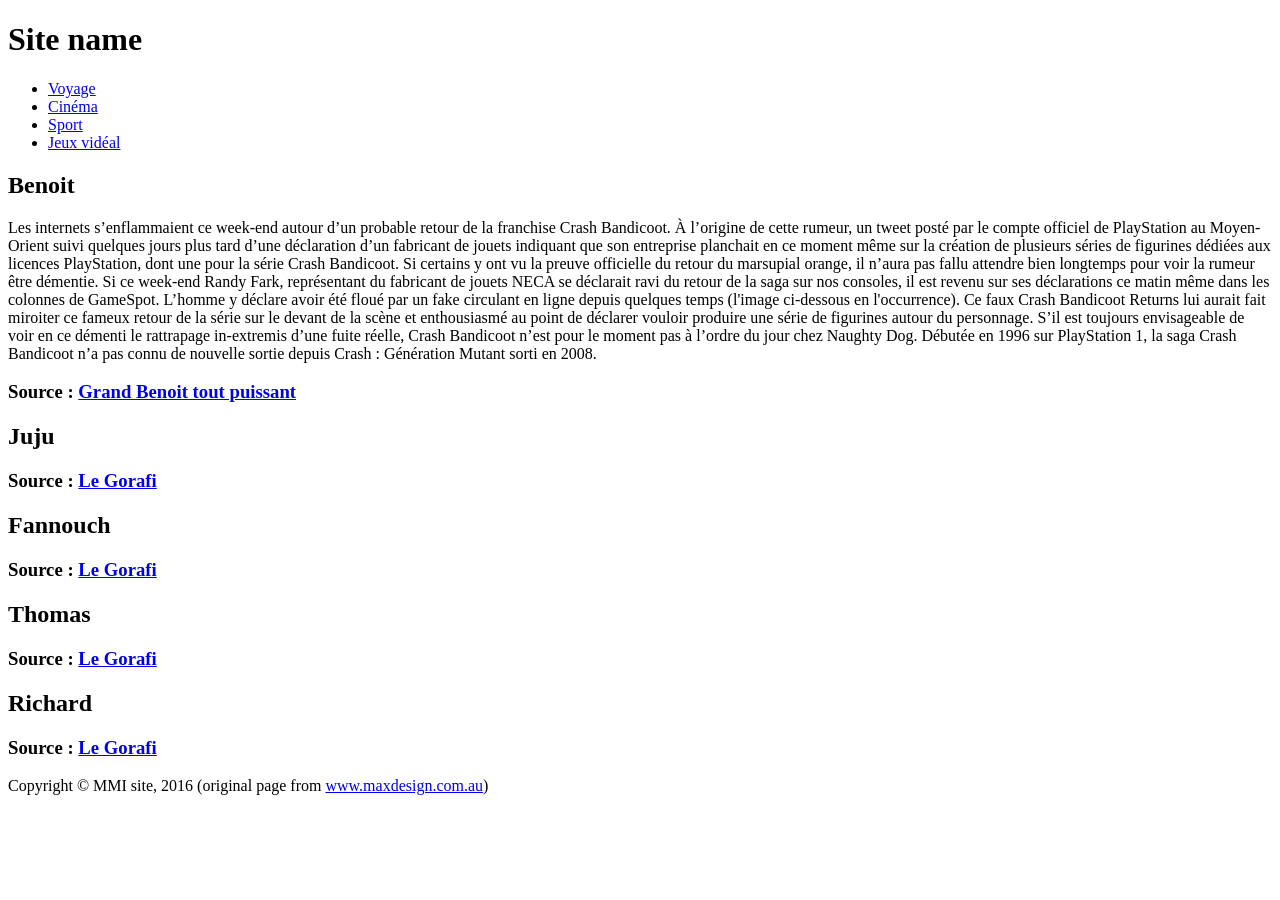
==== jeux.html @ 6a8fb0c6 "ajout article" ====
<!DOCTYPE html PUBLIC "-//W3C//DTD XHTML 1.0 Strict//FR"
        "http://www.w3.org/TR/xhtml1/DTD/xhtml1-strict.dtd">
<html xmlns="http://www.w3.org/1999/xhtml" xml:lang="fr" lang="fr">
<head>
	<meta http-equiv="content-type" content="text/html; charset=utf-8" />
	<title>Revue de presse</title>
	
	<link rel="stylesheet" href="style.css" type="text/css" media="screen" />
</head>
<body>
<div id="container">
	<div id="header">
		<h1>
			Site name
		</h1>
	</div>
	<div id="navigation">
		<ul>
			<li><a href="#">Voyage</a></li>
			<li><a href="#">Cinéma</a></li>
			<li><a href="#">Sport</a></li>
			<li><a href="#">Jeux vidéal</a></li>
		</ul>
	</div>
<div id="article">
	<div id="news">
		<h2>
			Benoit 
            
		</h2>
		<p>
			Les internets s’enflammaient ce week-end autour d’un probable retour de la franchise Crash Bandicoot. À l’origine de cette rumeur, un tweet posté par le compte officiel de PlayStation au Moyen-Orient suivi quelques jours plus tard d’une déclaration d’un fabricant de jouets indiquant que son entreprise planchait en ce moment même sur la création de plusieurs séries de figurines dédiées aux licences PlayStation, dont une pour la série Crash Bandicoot. Si certains y ont vu la preuve officielle du retour du marsupial orange, il n’aura pas fallu attendre bien longtemps pour voir la rumeur être démentie.

Si ce week-end Randy Fark, représentant du fabricant de jouets NECA se déclarait ravi du retour de la saga sur nos consoles, il est revenu sur ses déclarations ce matin même dans les colonnes de GameSpot. L’homme y déclare avoir été floué par un fake circulant en ligne depuis quelques temps (l'image ci-dessous en l'occurrence). Ce faux Crash Bandicoot Returns lui aurait fait miroiter ce fameux retour de la série sur le devant de la scène et enthousiasmé au point de déclarer vouloir produire une série de figurines autour du personnage.

S’il est toujours envisageable de voir en ce démenti le rattrapage in-extremis d’une fuite réelle, Crash Bandicoot n’est pour le moment pas à l’ordre du jour chez Naughty Dog. Débutée en 1996 sur PlayStation 1, la saga Crash Bandicoot n’a pas connu de nouvelle sortie depuis Crash : Génération Mutant sorti en 2008.
            
		</p>
		<h3>Source : <a href="#">Grand Benoit tout puissant</a>
		</h3>
	</div>

	<div id="news">
		<h2>
			Juju
		</h2>
		<p>
			
            
            
		</p>
		<h3>Source : <a href="#">Le Gorafi</a>
		</h3>
	</div>
	<div id="news">
		<h2>
			Fannouch
		</h2>
		<p>
			
            
		</p>
		<h3>Source : <a href="#">Le Gorafi</a>
		</h3>
	</div>
    
   <div id="news">
		<h2>
			Thomas
		</h2>
		<p>
			
            
		</p>
		<h3>Source : <a href="#">Le Gorafi</a>
		</h3>
	</div> 
    
    <div id="news">
		<h2>
			Richard
		</h2>
		<p>
			
            
		</p>
		<h3>Source : <a href="#">Le Gorafi</a>
		</h3>
        
	</div> 
 
</div>


	<div id="footer">
		Copyright © MMI site, 2016
		(original page from <a href="http://www.maxdesign.com.au/articles/css-layouts/one-liquid/">www.maxdesign.com.au</a>)
	</div>
</div>
</body>
</html>
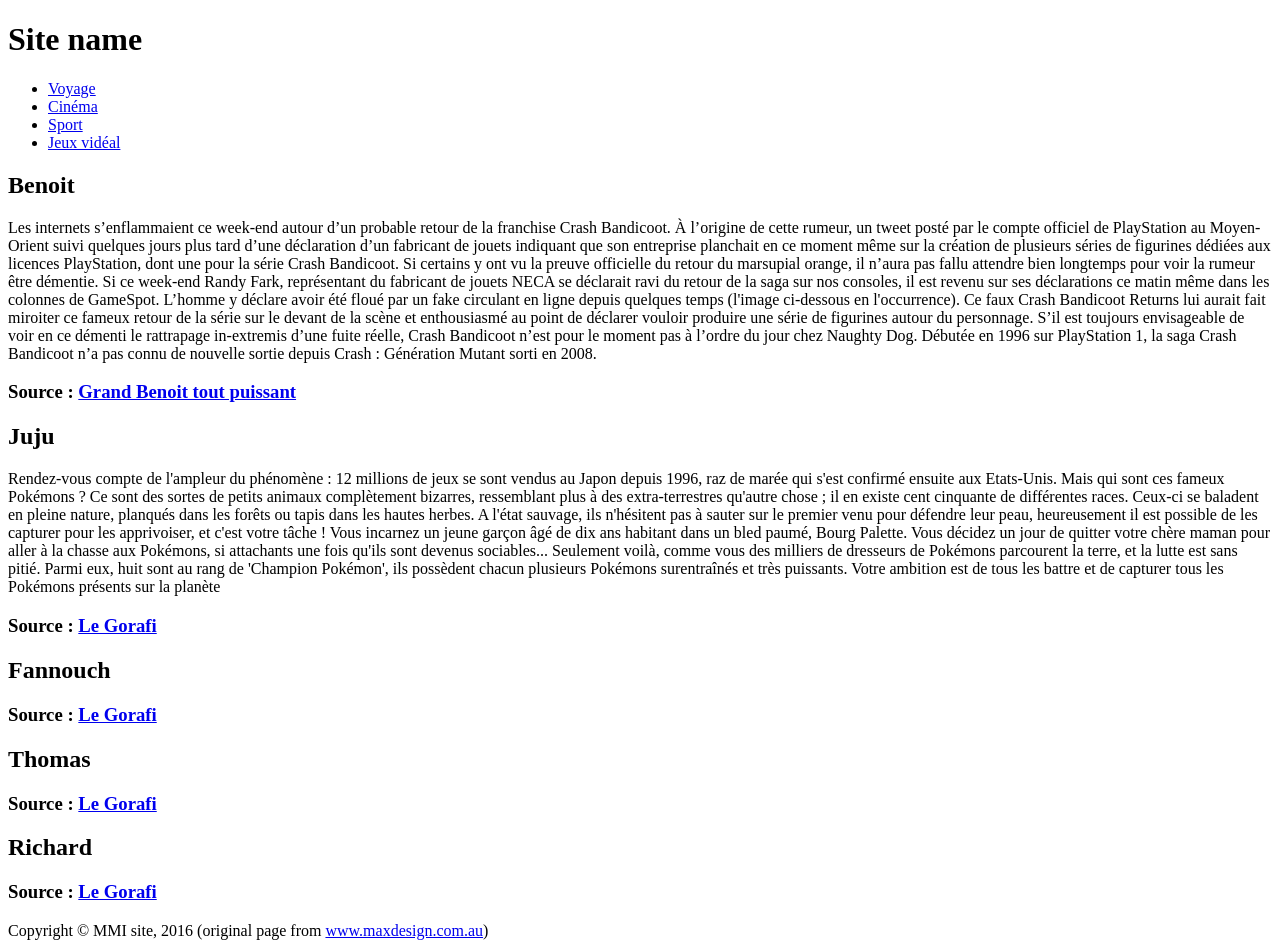
==== commit f0ce4b5b: "Merge pull request #2 from AballeaJulienB2/master ajout article" ====
--- a/jeux.html
+++ b/jeux.html
@@ -43,10 +43,12 @@
 	<div id="news">
 		<h2>
 			Juju
+            
+
 		</h2>
 		<p>
 			
-            
+            Rendez-vous compte de l'ampleur du phénomène : 12 millions de jeux se sont vendus au Japon depuis 1996, raz de marée qui s'est confirmé ensuite aux Etats-Unis. Mais qui sont ces fameux Pokémons ? Ce sont des sortes de petits animaux complètement bizarres, ressemblant plus à des extra-terrestres qu'autre chose ; il en existe cent cinquante de différentes races. Ceux-ci se baladent en pleine nature, planqués dans les forêts ou tapis dans les hautes herbes. A l'état sauvage, ils n'hésitent pas à sauter sur le premier venu pour défendre leur peau, heureusement il est possible de les capturer pour les apprivoiser, et c'est votre tâche ! Vous incarnez un jeune garçon âgé de dix ans habitant dans un bled paumé, Bourg Palette. Vous décidez un jour de quitter votre chère maman pour aller à la chasse aux Pokémons, si attachants une fois qu'ils sont devenus sociables... Seulement voilà, comme vous des milliers de dresseurs de Pokémons parcourent la terre, et la lutte est sans pitié. Parmi eux, huit sont au rang de 'Champion Pokémon', ils possèdent chacun plusieurs Pokémons surentraînés et très puissants. Votre ambition est de tous les battre et de capturer tous les Pokémons présents sur la planète
             
 		</p>
 		<h3>Source : <a href="#">Le Gorafi</a>
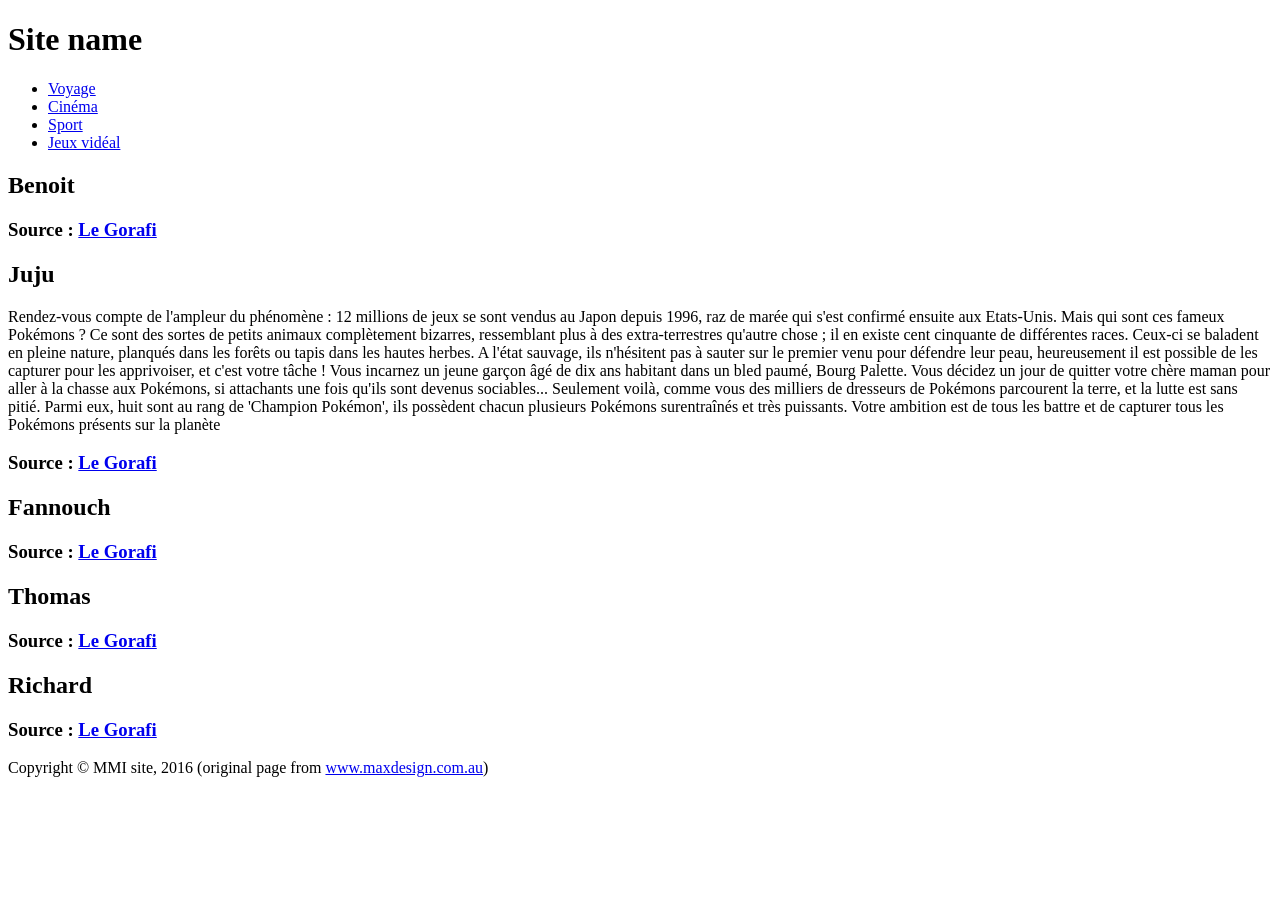
==== commit 2a0d9223: "ajout article" ====
--- a/jeux.html
+++ b/jeux.html
@@ -25,18 +25,13 @@
 <div id="article">
 	<div id="news">
 		<h2>
-			Benoit 
-            
+			Benoit
 		</h2>
 		<p>
-			Les internets s’enflammaient ce week-end autour d’un probable retour de la franchise Crash Bandicoot. À l’origine de cette rumeur, un tweet posté par le compte officiel de PlayStation au Moyen-Orient suivi quelques jours plus tard d’une déclaration d’un fabricant de jouets indiquant que son entreprise planchait en ce moment même sur la création de plusieurs séries de figurines dédiées aux licences PlayStation, dont une pour la série Crash Bandicoot. Si certains y ont vu la preuve officielle du retour du marsupial orange, il n’aura pas fallu attendre bien longtemps pour voir la rumeur être démentie.
-
-Si ce week-end Randy Fark, représentant du fabricant de jouets NECA se déclarait ravi du retour de la saga sur nos consoles, il est revenu sur ses déclarations ce matin même dans les colonnes de GameSpot. L’homme y déclare avoir été floué par un fake circulant en ligne depuis quelques temps (l'image ci-dessous en l'occurrence). Ce faux Crash Bandicoot Returns lui aurait fait miroiter ce fameux retour de la série sur le devant de la scène et enthousiasmé au point de déclarer vouloir produire une série de figurines autour du personnage.
-
-S’il est toujours envisageable de voir en ce démenti le rattrapage in-extremis d’une fuite réelle, Crash Bandicoot n’est pour le moment pas à l’ordre du jour chez Naughty Dog. Débutée en 1996 sur PlayStation 1, la saga Crash Bandicoot n’a pas connu de nouvelle sortie depuis Crash : Génération Mutant sorti en 2008.
+			
             
 		</p>
-		<h3>Source : <a href="#">Grand Benoit tout puissant</a>
+		<h3>Source : <a href="#">Le Gorafi</a>
 		</h3>
 	</div>
 
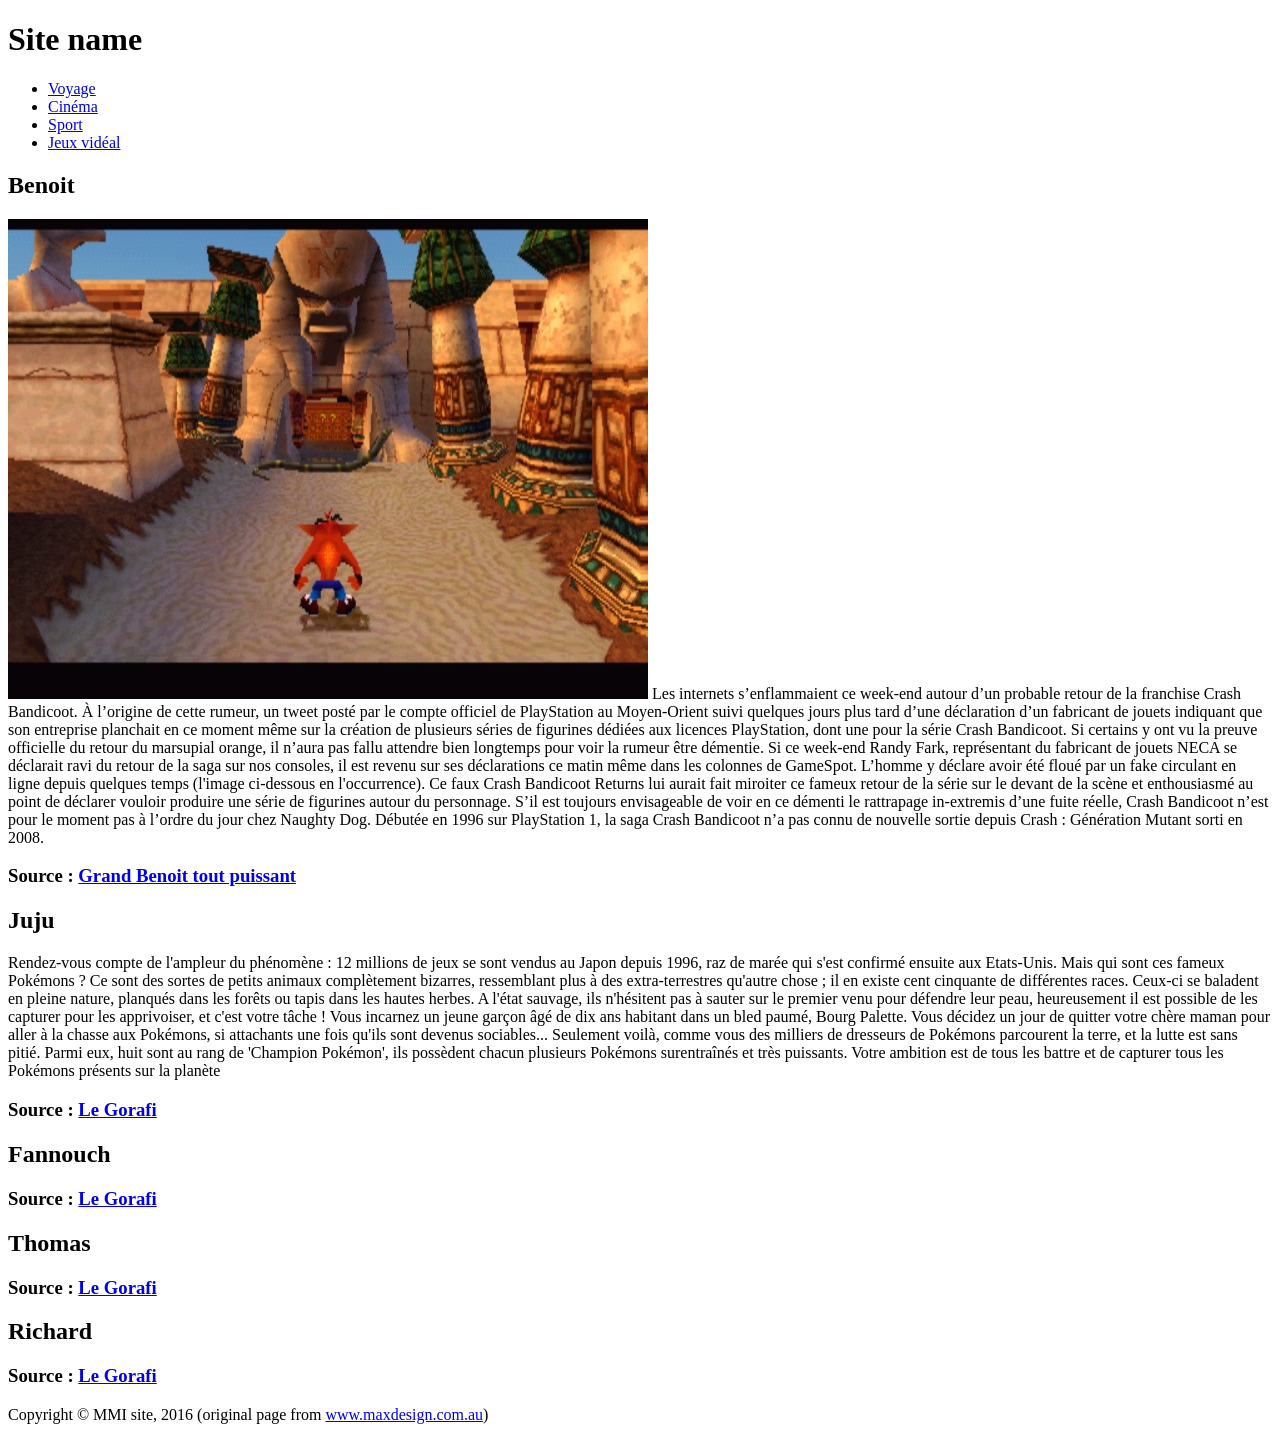
==== commit ab256fe0: "Merge pull request #3 from benoitcarquillat/master img" ====
--- a/jeux.html
+++ b/jeux.html
@@ -25,13 +25,19 @@
 <div id="article">
 	<div id="news">
 		<h2>
-			Benoit
+			Benoit 
+            
 		</h2>
 		<p>
-			
+            <img src="crash.jpg"/>
+			Les internets s’enflammaient ce week-end autour d’un probable retour de la franchise Crash Bandicoot. À l’origine de cette rumeur, un tweet posté par le compte officiel de PlayStation au Moyen-Orient suivi quelques jours plus tard d’une déclaration d’un fabricant de jouets indiquant que son entreprise planchait en ce moment même sur la création de plusieurs séries de figurines dédiées aux licences PlayStation, dont une pour la série Crash Bandicoot. Si certains y ont vu la preuve officielle du retour du marsupial orange, il n’aura pas fallu attendre bien longtemps pour voir la rumeur être démentie.
+
+Si ce week-end Randy Fark, représentant du fabricant de jouets NECA se déclarait ravi du retour de la saga sur nos consoles, il est revenu sur ses déclarations ce matin même dans les colonnes de GameSpot. L’homme y déclare avoir été floué par un fake circulant en ligne depuis quelques temps (l'image ci-dessous en l'occurrence). Ce faux Crash Bandicoot Returns lui aurait fait miroiter ce fameux retour de la série sur le devant de la scène et enthousiasmé au point de déclarer vouloir produire une série de figurines autour du personnage.
+
+S’il est toujours envisageable de voir en ce démenti le rattrapage in-extremis d’une fuite réelle, Crash Bandicoot n’est pour le moment pas à l’ordre du jour chez Naughty Dog. Débutée en 1996 sur PlayStation 1, la saga Crash Bandicoot n’a pas connu de nouvelle sortie depuis Crash : Génération Mutant sorti en 2008.
             
 		</p>
-		<h3>Source : <a href="#">Le Gorafi</a>
+		<h3>Source : <a href="#">Grand Benoit tout puissant</a>
 		</h3>
 	</div>
 
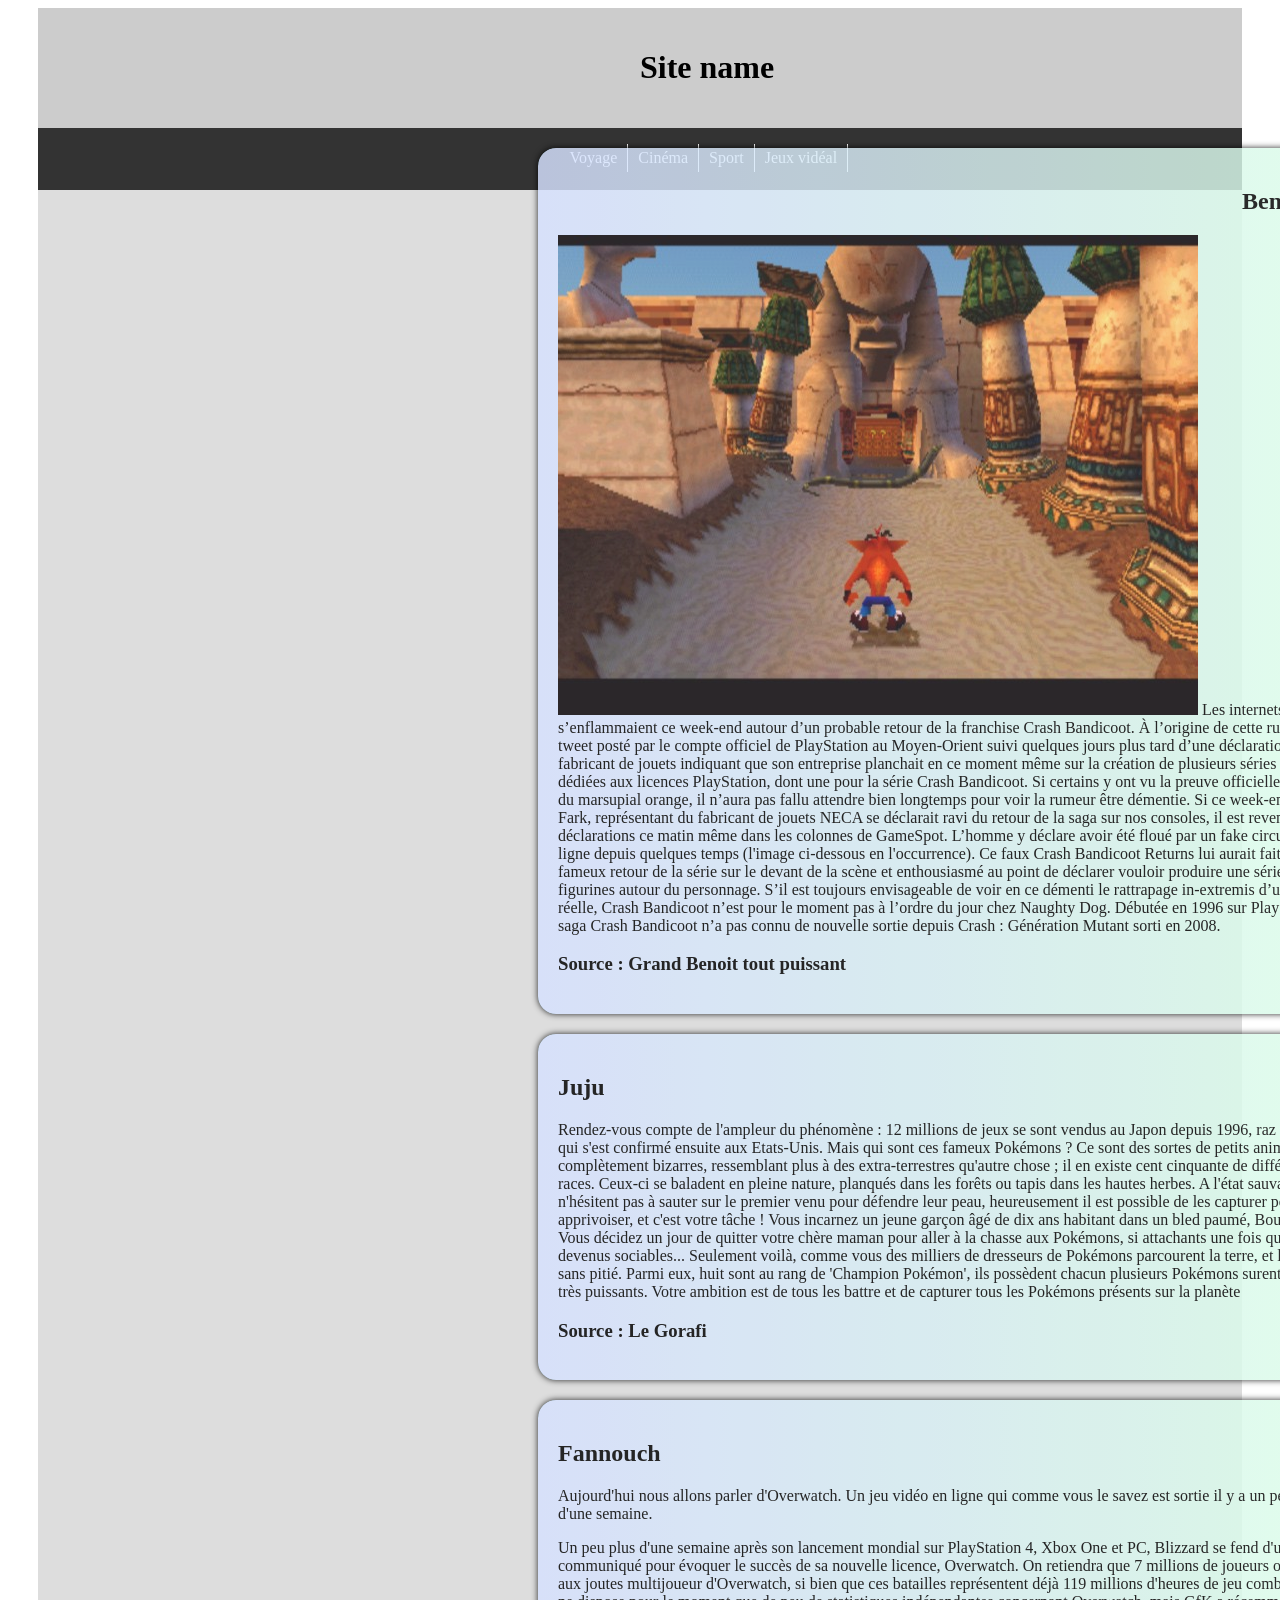
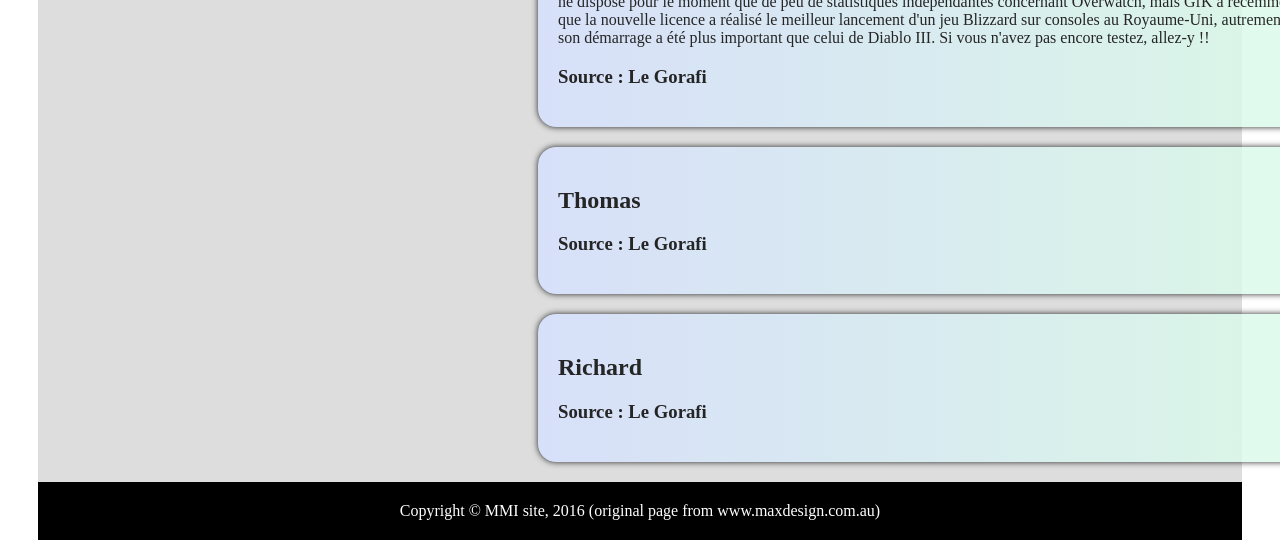
==== commit d28e78e0: "Merge pull request #4 from fannydhelin/master Ajout d'article Fannouch" ====
--- a/jeux.html
+++ b/jeux.html
@@ -60,7 +60,9 @@
 			Fannouch
 		</h2>
 		<p>
-			
+			Aujourd'hui nous allons parler d'Overwatch. Un jeu vidéo en ligne qui comme vous le savez est sortie il y a un peu plus d'une semaine. 
+            <p> Un peu plus d'une semaine après son lancement mondial sur PlayStation 4, Xbox One et PC, Blizzard se fend d'un communiqué pour évoquer le succès de sa nouvelle licence, Overwatch. On retiendra que 7 millions de joueurs ont participé aux joutes multijoueur d'Overwatch, si bien que ces batailles représentent déjà 119 millions d'heures de jeu combinées. On ne dispose pour le moment que de peu de statistiques indépendantes concernant Overwatch, mais GfK a récemment indiqué que la nouvelle licence a réalisé le meilleur lancement d'un jeu Blizzard sur consoles au Royaume-Uni, autrement dit que son démarrage a été plus important que celui de Diablo III. 
+        Si vous n'avez pas encore testez, allez-y !! </p>
             
 		</p>
 		<h3>Source : <a href="#">Le Gorafi</a>
--- a/style.css
+++ b/style.css
@@ -0,0 +1,151 @@
+#container
+{
+	margin: 0 30px;
+	background: #fff;
+	background-color:#DDDDDD;
+}
+
+#header
+{
+	background: #ccc;
+	padding: 20px;
+}
+
+#header h1 { margin-left: 50%; }
+
+#navigation
+{
+	float: left;
+	width: 100%;
+	background: #333;
+}
+
+#navigation ul
+{
+	margin-left:40%;
+	padding-bottom:30px;
+
+	
+}
+
+#navigation ul li
+{
+	list-style-type: none;
+	display: inline;
+	
+}
+
+#navigation li a
+{
+	display: block;
+	float: left;
+	padding: 5px 10px;
+	color: #fff;
+	text-decoration: none;
+	border-right: 1px solid #fff;
+}
+
+#navigation li a:hover
+ { 
+	background: #99DDEE;
+	color: black;
+ }
+
+
+
+#article
+{
+<<<<<<< HEAD
+	width:2000px;
+=======
+    margin-top: 100px;
+        width:2000px;
+>>>>>>> 2156aaed489525097362b01e52b918a0271ffa2d
+	margin-left:auto;
+	margin-right:auto;
+}
+
+#edito
+{
+	clear: left;
+	padding: 20px;
+	margin: 20px;
+	-webkit-border-radius: 18px;
+	border-radius: 18px;
+	-webkit-box-shadow: 0px 0px 10px #000000;
+	box-shadow: 0px 0px 6px #000000;
+	background-image: -webkit-gradient(linear, left top, right top, from(#d6e1ff), to(#dbffe7));
+	background-image: -webkit-linear-gradient(left, #d6e1ff, #dbffe7);
+	background-image: linear-gradient(left, #d6e1ff, #dbffe7);
+	-webkit-background-clip: padding-box;
+	background-clip: padding-box;
+	opacity: 0.83;
+	width:40%;
+	margin-left:25%;
+	background-color:#99DDEE;
+	
+
+}
+
+#edito h2
+{
+	color: #000;
+	font-size: 160%;
+	margin: 0 0 .5em;
+}
+
+#news
+{	
+	
+	width: 40%;
+	padding: 20px;
+	margin: 20px;
+	-webkit-border-radius: 18px;
+	border-radius: 18px;
+	-webkit-box-shadow: 0px 0px 6px #000000;
+	box-shadow: 0px 0px 6px #000000;
+	background-image: -webkit-gradient(linear, left top, right top, from(#d6e1ff), to(#dbffe7));
+	background-image: -webkit-linear-gradient(left, #d6e1ff, #dbffe7);
+	background-image: linear-gradient(left, #d6e1ff, #dbffe7);
+	-webkit-background-clip: padding-box;
+	background-clip: padding-box;
+	opacity: 0.83;
+	margin-left:25%;
+	background-color:#99DDEE;
+	
+	
+}
+
+#news h3 a 
+{
+	text-decoration:none;
+	color: black;
+}
+
+#news h3 a:hover
+{
+	color:white;
+	background: black;
+}
+
+
+#footer
+{
+	clear: both;
+	background: black;
+	text-align: center;
+	padding: 20px;
+	height: 1%;
+	color:white;
+}
+#footer a
+{
+	text-decoration:none;
+	color:white;
+}
+
+#footer a:hover 
+{
+	background-color: white;
+	color:black;
+}
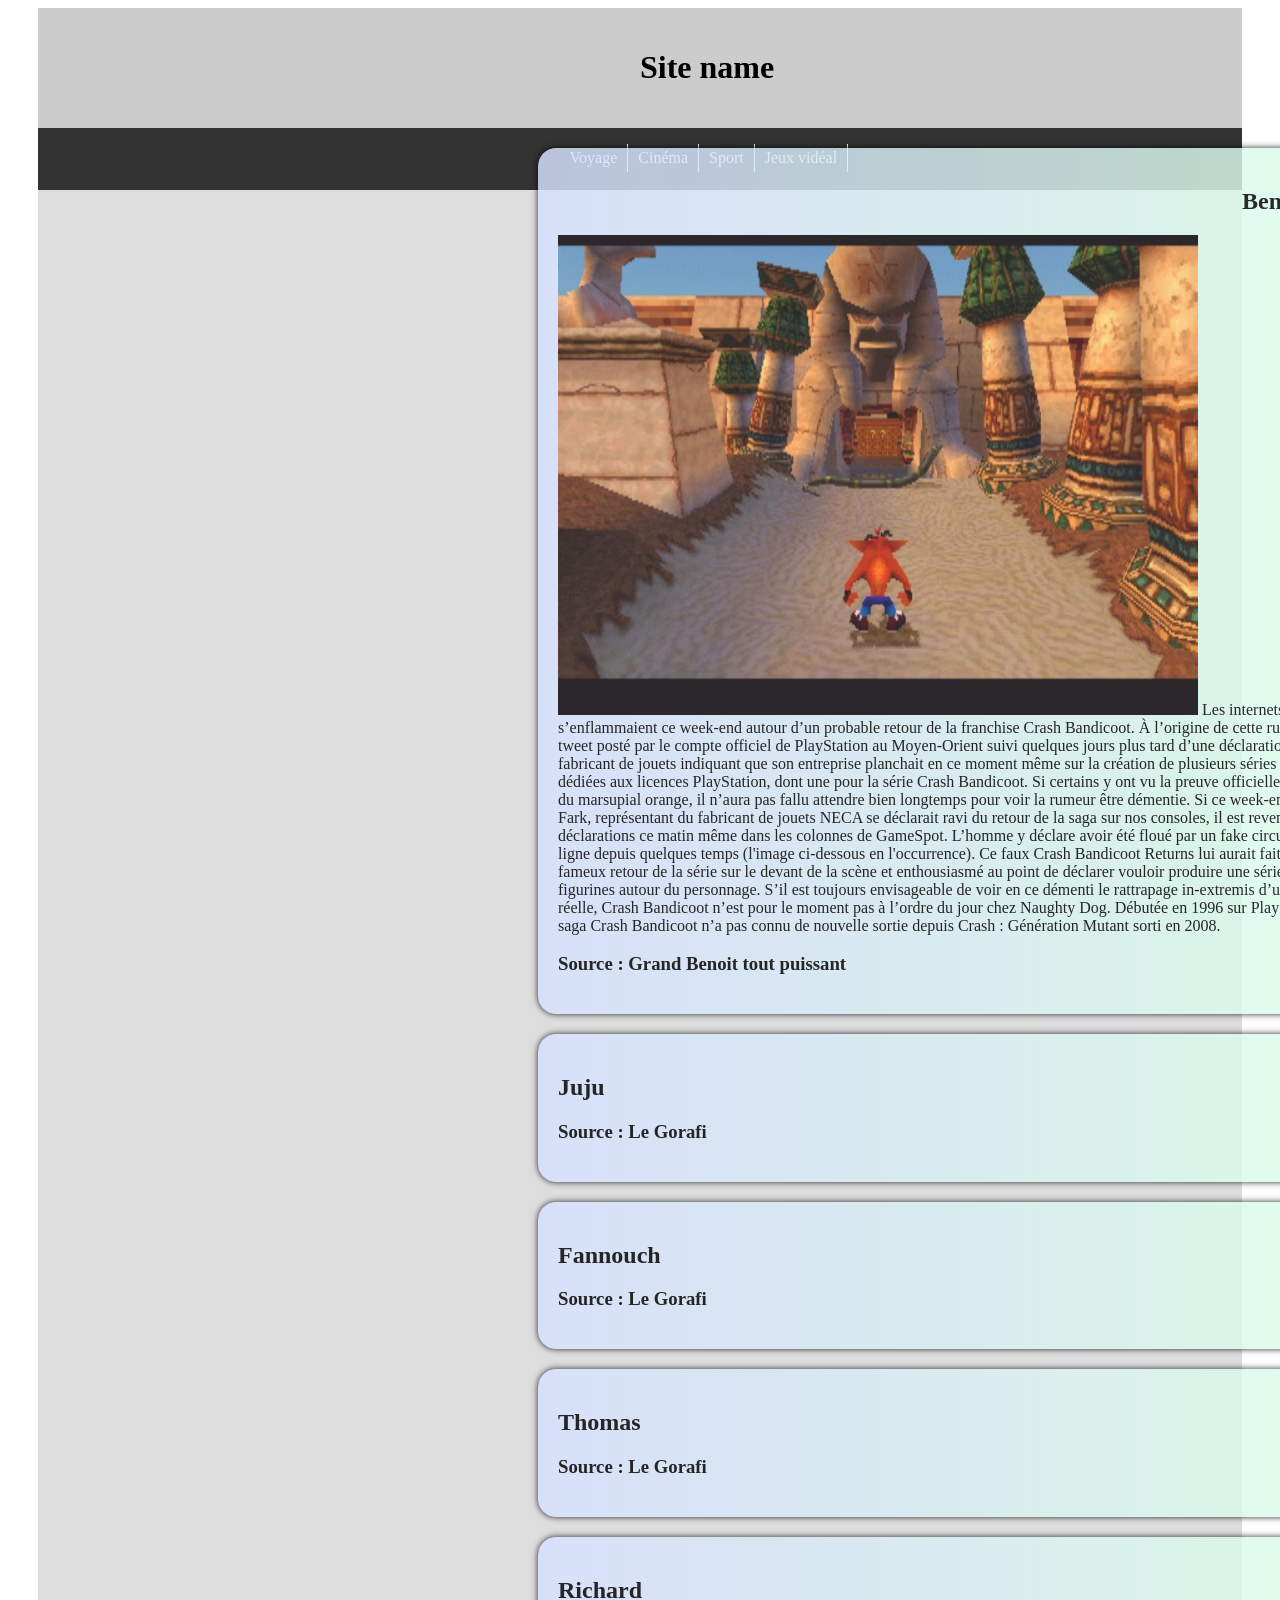
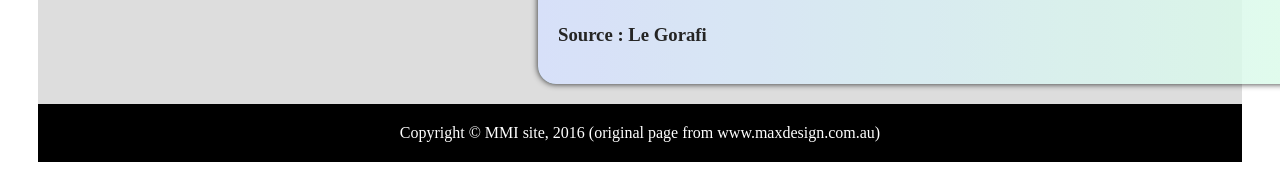
==== commit cdec6e07: "img" ====
--- a/jeux.html
+++ b/jeux.html
@@ -44,12 +44,10 @@
 	<div id="news">
 		<h2>
 			Juju
-            
-
 		</h2>
 		<p>
 			
-            Rendez-vous compte de l'ampleur du phénomène : 12 millions de jeux se sont vendus au Japon depuis 1996, raz de marée qui s'est confirmé ensuite aux Etats-Unis. Mais qui sont ces fameux Pokémons ? Ce sont des sortes de petits animaux complètement bizarres, ressemblant plus à des extra-terrestres qu'autre chose ; il en existe cent cinquante de différentes races. Ceux-ci se baladent en pleine nature, planqués dans les forêts ou tapis dans les hautes herbes. A l'état sauvage, ils n'hésitent pas à sauter sur le premier venu pour défendre leur peau, heureusement il est possible de les capturer pour les apprivoiser, et c'est votre tâche ! Vous incarnez un jeune garçon âgé de dix ans habitant dans un bled paumé, Bourg Palette. Vous décidez un jour de quitter votre chère maman pour aller à la chasse aux Pokémons, si attachants une fois qu'ils sont devenus sociables... Seulement voilà, comme vous des milliers de dresseurs de Pokémons parcourent la terre, et la lutte est sans pitié. Parmi eux, huit sont au rang de 'Champion Pokémon', ils possèdent chacun plusieurs Pokémons surentraînés et très puissants. Votre ambition est de tous les battre et de capturer tous les Pokémons présents sur la planète
+            
             
 		</p>
 		<h3>Source : <a href="#">Le Gorafi</a>
@@ -60,9 +58,7 @@
 			Fannouch
 		</h2>
 		<p>
-			Aujourd'hui nous allons parler d'Overwatch. Un jeu vidéo en ligne qui comme vous le savez est sortie il y a un peu plus d'une semaine. 
-            <p> Un peu plus d'une semaine après son lancement mondial sur PlayStation 4, Xbox One et PC, Blizzard se fend d'un communiqué pour évoquer le succès de sa nouvelle licence, Overwatch. On retiendra que 7 millions de joueurs ont participé aux joutes multijoueur d'Overwatch, si bien que ces batailles représentent déjà 119 millions d'heures de jeu combinées. On ne dispose pour le moment que de peu de statistiques indépendantes concernant Overwatch, mais GfK a récemment indiqué que la nouvelle licence a réalisé le meilleur lancement d'un jeu Blizzard sur consoles au Royaume-Uni, autrement dit que son démarrage a été plus important que celui de Diablo III. 
-        Si vous n'avez pas encore testez, allez-y !! </p>
+			
             
 		</p>
 		<h3>Source : <a href="#">Le Gorafi</a>
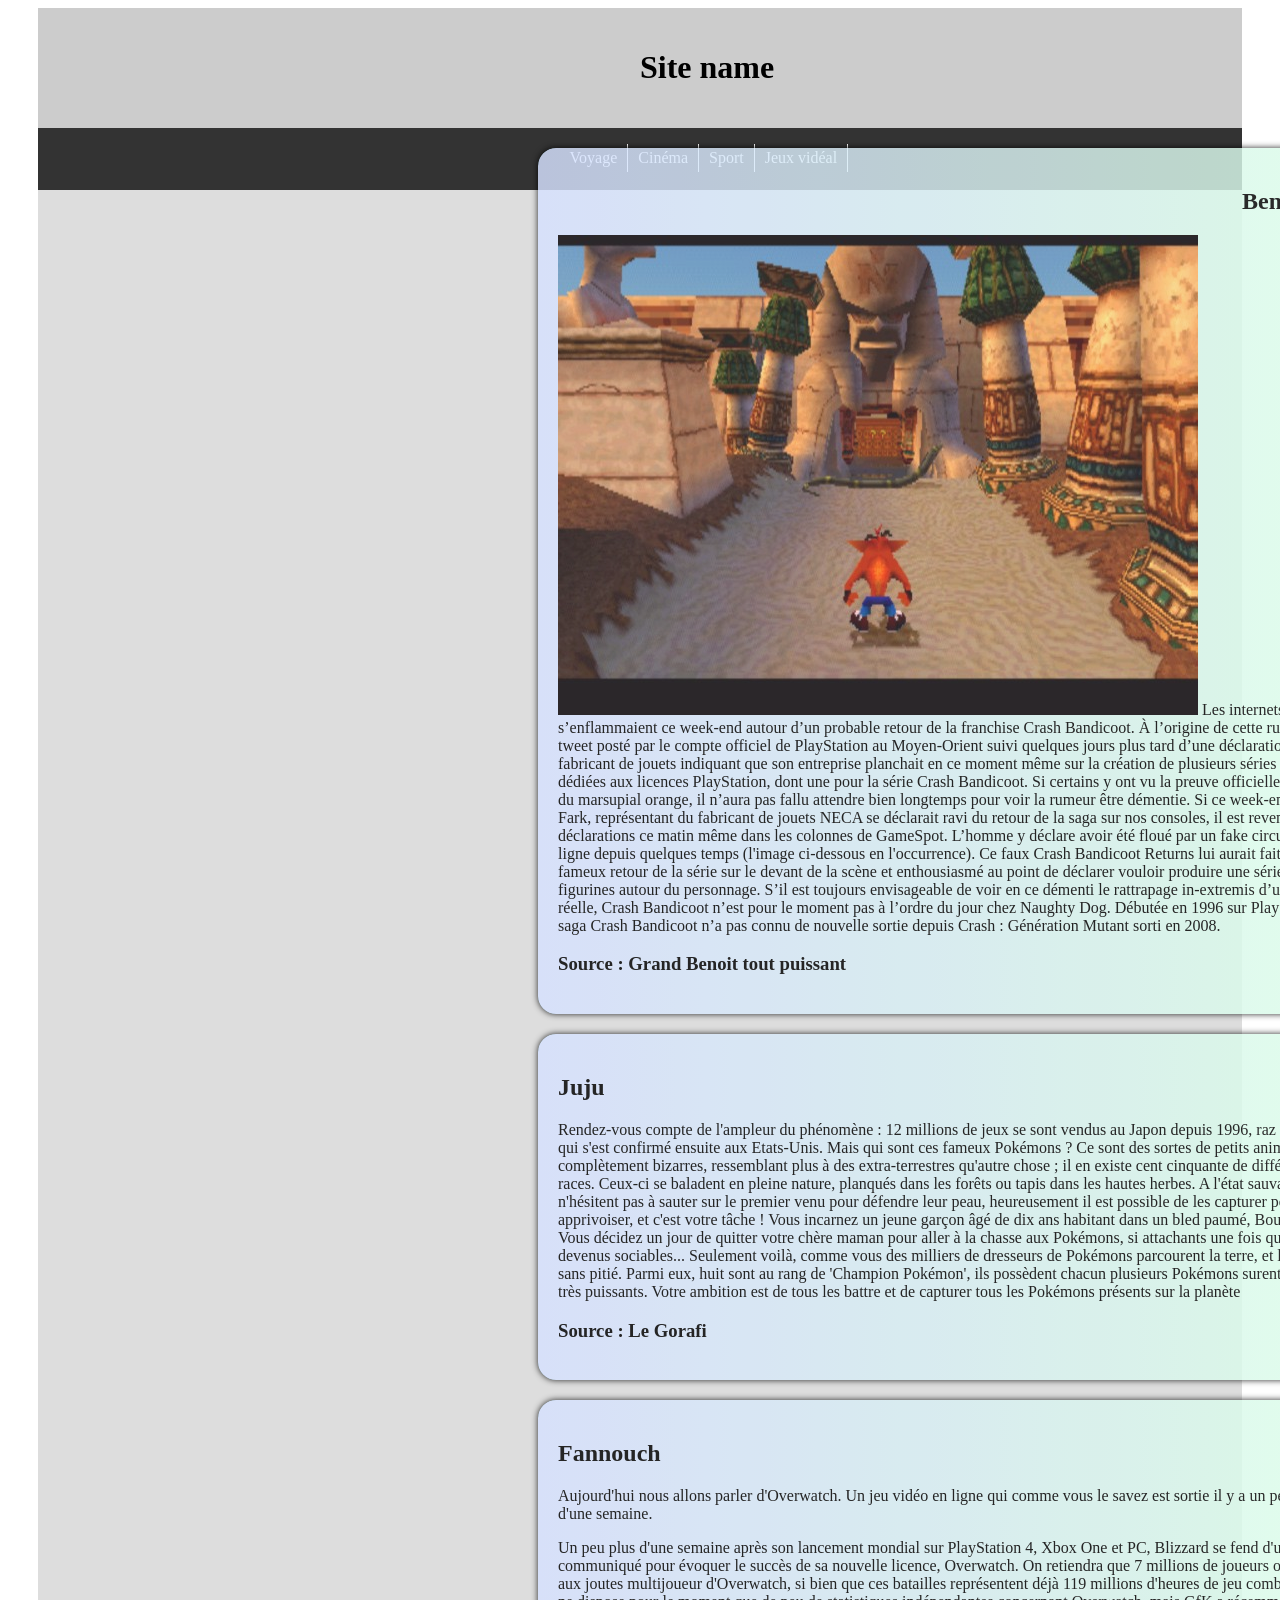
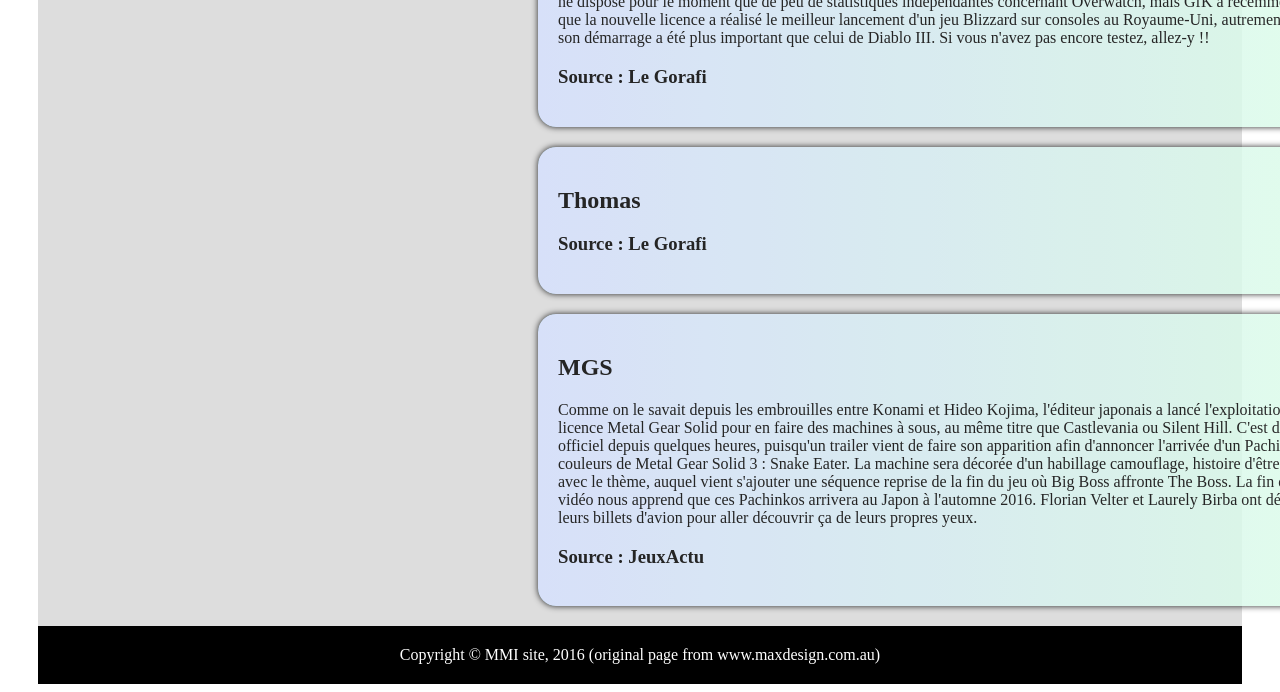
==== commit 94d8a941: "Article Richard" ====
--- a/jeux.html
+++ b/jeux.html
@@ -44,10 +44,12 @@
 	<div id="news">
 		<h2>
 			Juju
+            
+
 		</h2>
 		<p>
 			
-            
+            Rendez-vous compte de l'ampleur du phénomène : 12 millions de jeux se sont vendus au Japon depuis 1996, raz de marée qui s'est confirmé ensuite aux Etats-Unis. Mais qui sont ces fameux Pokémons ? Ce sont des sortes de petits animaux complètement bizarres, ressemblant plus à des extra-terrestres qu'autre chose ; il en existe cent cinquante de différentes races. Ceux-ci se baladent en pleine nature, planqués dans les forêts ou tapis dans les hautes herbes. A l'état sauvage, ils n'hésitent pas à sauter sur le premier venu pour défendre leur peau, heureusement il est possible de les capturer pour les apprivoiser, et c'est votre tâche ! Vous incarnez un jeune garçon âgé de dix ans habitant dans un bled paumé, Bourg Palette. Vous décidez un jour de quitter votre chère maman pour aller à la chasse aux Pokémons, si attachants une fois qu'ils sont devenus sociables... Seulement voilà, comme vous des milliers de dresseurs de Pokémons parcourent la terre, et la lutte est sans pitié. Parmi eux, huit sont au rang de 'Champion Pokémon', ils possèdent chacun plusieurs Pokémons surentraînés et très puissants. Votre ambition est de tous les battre et de capturer tous les Pokémons présents sur la planète
             
 		</p>
 		<h3>Source : <a href="#">Le Gorafi</a>
@@ -58,7 +60,9 @@
 			Fannouch
 		</h2>
 		<p>
-			
+			Aujourd'hui nous allons parler d'Overwatch. Un jeu vidéo en ligne qui comme vous le savez est sortie il y a un peu plus d'une semaine. 
+            <p> Un peu plus d'une semaine après son lancement mondial sur PlayStation 4, Xbox One et PC, Blizzard se fend d'un communiqué pour évoquer le succès de sa nouvelle licence, Overwatch. On retiendra que 7 millions de joueurs ont participé aux joutes multijoueur d'Overwatch, si bien que ces batailles représentent déjà 119 millions d'heures de jeu combinées. On ne dispose pour le moment que de peu de statistiques indépendantes concernant Overwatch, mais GfK a récemment indiqué que la nouvelle licence a réalisé le meilleur lancement d'un jeu Blizzard sur consoles au Royaume-Uni, autrement dit que son démarrage a été plus important que celui de Diablo III. 
+        Si vous n'avez pas encore testez, allez-y !! </p>
             
 		</p>
 		<h3>Source : <a href="#">Le Gorafi</a>
@@ -79,13 +83,16 @@
     
     <div id="news">
 		<h2>
-			Richard
+ MGS
+
 		</h2>
 		<p>
+            Comme on le savait depuis les embrouilles entre Konami et Hideo Kojima, l'éditeur japonais a lancé l'exploitation de la licence Metal Gear Solid pour en faire des machines à sous, au même titre que Castlevania ou Silent Hill. C'est désormais officiel depuis quelques heures, puisqu'un trailer vient de faire son apparition afin d'annoncer l'arrivée d'un Pachinko aux couleurs de Metal Gear Solid 3 : Snake Eater. La machine sera décorée d'un habillage camouflage, histoire d'être raccord avec le thème, auquel vient s'ajouter une séquence reprise de la fin du jeu où Big Boss affronte The Boss. La fin de cette vidéo nous apprend que ces Pachinkos arrivera au Japon à l'automne 2016. Florian Velter et Laurely Birba ont déjà réservé leurs billets d'avion pour aller découvrir ça de leurs propres yeux.
+
 			
             
 		</p>
-		<h3>Source : <a href="#">Le Gorafi</a>
+		<h3>Source : <a href="http://www.jeuxactu.com">JeuxActu</a>
 		</h3>
         
 	</div> 
